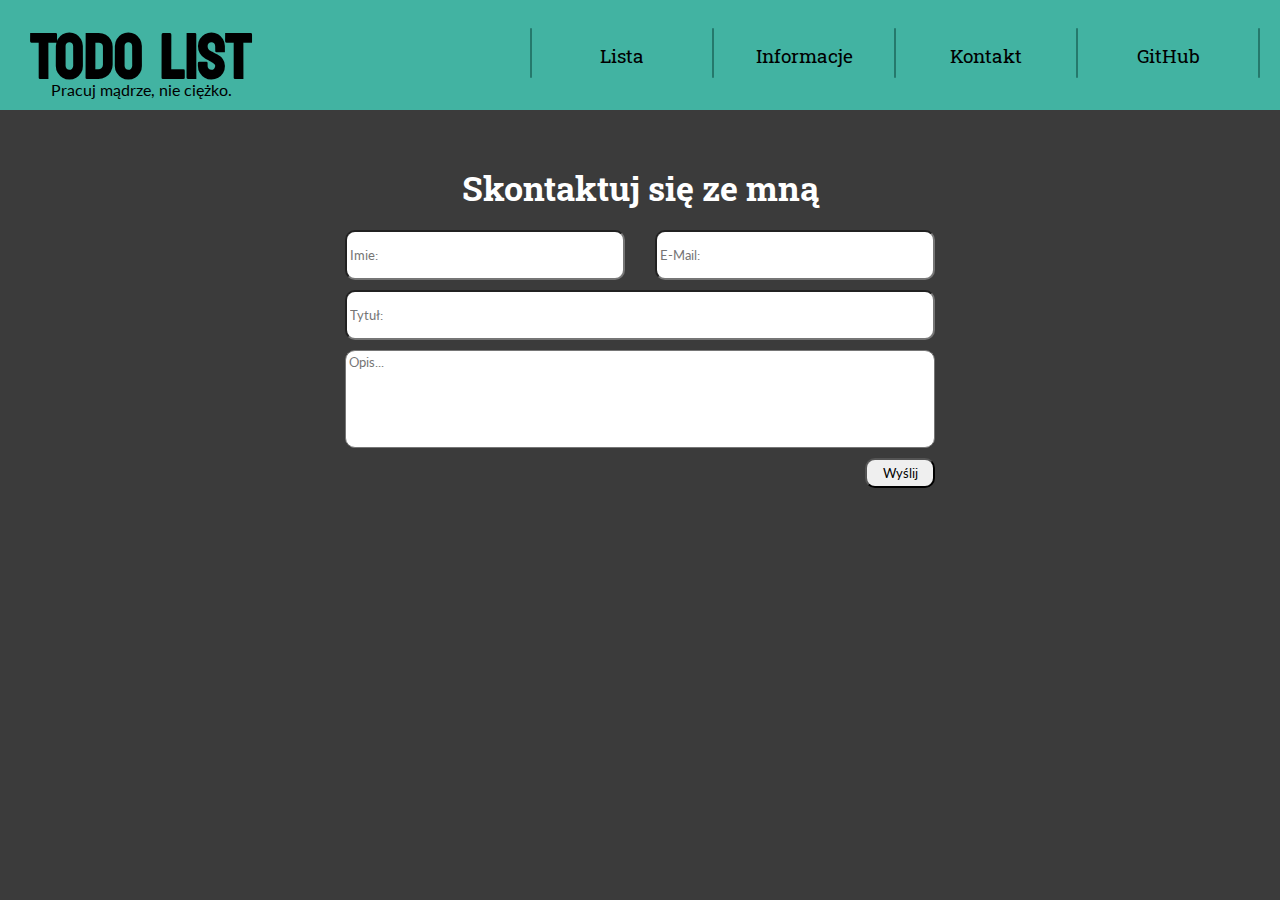
==== kontakt.html @ 6c388e59 "Adding info.html and kontakt.html" ====
<!DOCTYPE html>
<html lang="en">
<head>
    <meta charset="UTF-8">
    <title>Document</title>
    <link rel="stylesheet" href="css/style.css">
</head>
<body>
    <div class="container">
        <header class="navbar">
            <div class="navbar__logo">
                <h1 class="navbar__title">ToDo List</h1>
                <p class="navbar__motto">Pracuj mądrze, nie ciężko.</p>
            </div>
            <ul class="navbar__list">
                <div class="line"></div>
                <a href="index.html"><li class="navbar__listelement">Lista</li></a>
                <div class="line line--long"></div>
                <a href="info.html"><li class="navbar__listelement">Informacje</li></a> 
                <div class="line"></div>
                <a href="kontakt.html"><li class="navbar__listelement">Kontakt</li></a>
                <div class="line"></div>
                <a href="https://github.com/PajakDaniel/ToDov2" target="_blank"><li class="navbar__listelement">GitHub</li></a> 
                <div class="line"></div>
            </ul>
        </header>
        <main>
           <div class="contact">
                <h3 class="contact__title">Skontaktuj się ze mną</h3>
                <form class="contact__form">
                    <input type="text" placeholder="Imie:" name="Imie" class="contact__textInput contact__textInput--short">
                    <input type="text" placeholder="E-Mail:" name="EMail" class="contact__textInput contact__textInput--short">
                    <input type="text" placeholder="Tytuł:" name="Tytul" class="contact__textInput contact__textInput">
                    <textarea class="contact__value" placeholder="Opis..." oninput='this.style.height = "";this.style.height = this.scrollHeight + "px"'></textarea>
                    <button type="submit" class="contact__submit">Wyślij</button>
                </form>
           </div>
        </main>
    </div>

    <script src="main.js"></script>
</body>
</html>
---- css/style.css ----
@import url("https://fonts.googleapis.com/css2?family=Anton&family=Koulen&family=Lato:wght@300&family=Roboto+Slab&display=swap");
* {
  margin: 0px;
  padding: 0px;
  text-decoration: none;
  font-family: "Lato", sans-serif;
}

body {
  background: #3b3b3b;
}

.container {
  display: flex;
  flex-direction: column;
  background: #3b3b3b;
}

.navbar {
  display: flex;
  justify-content: space-between;
  align-items: center;
  width: 100%;
  height: 100px;
  padding: 0px 0px 10px 0px;
  background-color: #42b3a2;
  margin-bottom: 40px;
}
.navbar__logo {
  display: flex;
  flex-direction: column;
  justify-content: center;
  align-items: center;
  height: 100px;
  margin: 0px 30px;
}
.navbar__title {
  display: block;
  text-align: center;
  font-size: 4em;
  font-family: "Koulen", cursive;
  height: 80px;
  min-width: 222px;
}
.navbar__motto {
  text-align: center;
  font-size: 1em;
  height: 20px;
}
.navbar__list {
  display: flex;
  justify-content: space-between;
  gap: 20px;
  margin: 0px 20px 0px 0px;
  padding: 10px 0px 0px 0px;
}
.navbar__listelement {
  font-family: "Roboto Slab", serif;
  text-align: center;
  list-style: none;
  padding: 15px 20px;
  width: 100px;
  display: flex;
  align-items: center;
  justify-content: center;
  border-radius: 30px;
  color: black;
  font-size: 1.2em;
  transition: 0.4s;
}
.navbar__listelement:hover {
  background-color: #3b3b3b;
  color: white;
}

.cardContainer {
  display: flex;
  flex-wrap: wrap;
  align-items: flex-start;
  margin: 0px 50px 0px 50px;
  gap: 80px;
}

.card {
  width: 365px;
  background: #25796c;
  padding: 0px 15px 15px 15px;
  border-radius: 30px;
  box-shadow: 0 0 0.3em #25796c;
  display: flex;
  flex-direction: column;
}
.card__closer {
  width: 20px;
  height: 20px;
  background: transparent;
  border: 0px;
  align-self: flex-end;
  border-radius: 10px;
  opacity: 0.7;
  transition: 0.4s;
}
.card__closer:hover {
  opacity: 1;
}
.card__title {
  font-size: 25px;
  font-family: "Roboto Slab", serif;
  text-align: center;
  box-shadow: 0 0 0.8em #3b3b3b;
  border-radius: 15px 15px 0px 0px;
  background-color: #42b3a2;
  padding: 3px;
  resize: none;
  height: 35px;
}
.card__description {
  margin-top: 2px;
  font-size: 13px;
  font-family: "Roboto Slab", serif;
  text-align: center;
  box-shadow: 0 0 0.6em #3b3b3b;
  border-radius: 0px 0px 10px 10px;
  background-color: #42b3a2;
  padding: 3px;
  resize: none;
  height: 23px;
}
.card__list {
  margin-top: 5px;
  display: flex;
  flex-direction: column;
}
.card__addTaskButton {
  margin-top: 15px;
  background: #25796c;
  text-align: start;
  padding: 3px 10px;
  border: 0px;
  border-radius: 10px;
  font-family: "Lato", sans-serif;
  order: 2;
  transition: 0.4s;
}
.card__addTaskButton:hover {
  background-color: #42b3a2;
}

.task {
  display: flex;
  gap: 10px;
  justify-content: space-between;
  align-items: center;
  padding: 3px 20px;
  margin-top: 15px;
  background-color: #42b3a2;
  border-radius: 3px;
  box-shadow: 0 0 0.6em #3b3b3b;
  order: 1;
}
.task__desc {
  font-family: "Lato", sans-serif;
  background-color: #42b3a2;
  width: 80%;
  height: 19px;
  padding: 3px;
  border: 0px;
  resize: none;
}
.task__checkbox {
  width: 25px;
  height: 25px;
  opacity: 0.6;
  background-color: #42b3a2;
  border: 0px;
  transition: 0.4s;
}
.task__checkbox:hover {
  opacity: 1;
  transform: scale(1.2);
}

.newCard {
  order: 2;
}
.newCard__button {
  width: 395px;
  padding: 15px;
  border-radius: 30px;
  opacity: 30%;
  background: #42b3a2;
  border: 0px;
  transition: 0.6s;
  font-size: 20px;
  font-family: "Roboto Slab", serif;
  order: 10;
}
.newCard__button:hover {
  opacity: 80%;
}

.info {
  margin-top: 90px;
  display: flex;
  width: 80%;
  margin-left: auto;
  margin-right: auto;
}
.info__image {
  flex-basis: 100%;
  width: 900px;
}
.info__textCont {
  display: flex;
  flex-direction: column;
}
.info__title {
  font-size: 37px;
  color: white;
  font-family: "Roboto Slab", serif;
  letter-spacing: 1px;
  text-align: center;
  padding-bottom: 10px;
}
.info__text {
  font-size: 21px;
  color: white;
  font-family: "Lato", sans-serif;
  padding: 10px;
}

.contact {
  margin-left: auto;
  margin-right: auto;
  width: 80%;
  display: flex;
  justify-content: center;
  align-items: center;
  flex-direction: column;
}
.contact__title {
  font-size: 34px;
  font-family: "Roboto Slab", serif;
  color: white;
  padding: 15px;
}
.contact__form {
  width: 600px;
  display: flex;
  flex-wrap: wrap;
  justify-content: space-between;
}
.contact__textInput {
  flex-basis: 100%;
  padding: 3px;
  margin: 5px;
  height: 40px;
  border-radius: 10px;
}
.contact__textInput--short {
  flex-basis: 45%;
}
.contact__value {
  flex-basis: 100%;
  padding: 3px;
  margin: 5px;
  resize: none;
  height: 90px;
  border-radius: 10px;
}
.contact__submit {
  width: 70px;
  height: 30px;
  padding: 3px;
  margin: 5px;
  margin-left: auto;
  border-radius: 10px;
}

.line {
  background: #25796c;
  height: 50px;
  width: 2px;
  border-radius: 1px;
}/*# sourceMappingURL=style.css.map */
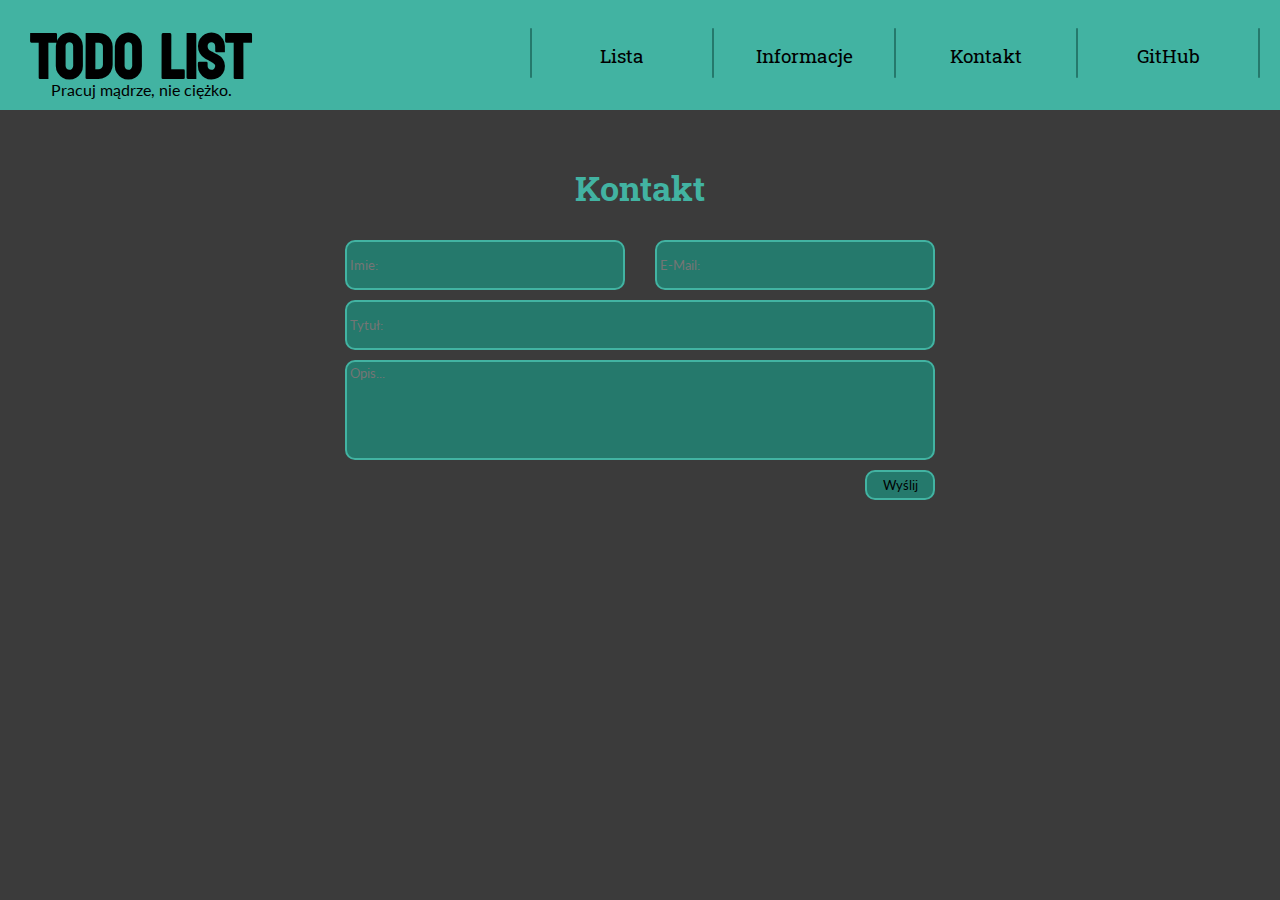
==== commit 5e340902: "Update kontakt.html" ====
--- a/kontakt.html
+++ b/kontakt.html
@@ -26,7 +26,7 @@
         </header>
         <main>
            <div class="contact">
-                <h3 class="contact__title">Skontaktuj się ze mną</h3>
+                <h3 class="contact__title">Kontakt</h3>
                 <form class="contact__form">
                     <input type="text" placeholder="Imie:" name="Imie" class="contact__textInput contact__textInput--short">
                     <input type="text" placeholder="E-Mail:" name="EMail" class="contact__textInput contact__textInput--short">
@@ -40,4 +40,4 @@
 
     <script src="main.js"></script>
 </body>
-</html>+</html>
--- a/css/style.css
+++ b/css/style.css
@@ -82,7 +82,7 @@
 }
 
 .card {
-  width: 365px;
+  width: 360px;
   background: #25796c;
   padding: 0px 15px 15px 15px;
   border-radius: 30px;
@@ -113,6 +113,7 @@
   padding: 3px;
   resize: none;
   height: 35px;
+  border: 0px;
 }
 .card__description {
   margin-top: 2px;
@@ -125,6 +126,7 @@
   padding: 3px;
   resize: none;
   height: 23px;
+  border: 0px;
 }
 .card__list {
   margin-top: 5px;
@@ -184,7 +186,7 @@
   order: 2;
 }
 .newCard__button {
-  width: 395px;
+  width: 390px;
   padding: 15px;
   border-radius: 30px;
   opacity: 30%;
@@ -241,7 +243,7 @@
 .contact__title {
   font-size: 34px;
   font-family: "Roboto Slab", serif;
-  color: white;
+  color: #42b3a2;
   padding: 15px;
 }
 .contact__form {
@@ -249,6 +251,7 @@
   display: flex;
   flex-wrap: wrap;
   justify-content: space-between;
+  padding: 10px;
 }
 .contact__textInput {
   flex-basis: 100%;
@@ -256,6 +259,8 @@
   margin: 5px;
   height: 40px;
   border-radius: 10px;
+  background: #25796c;
+  border: 2px solid #42b3a2;
 }
 .contact__textInput--short {
   flex-basis: 45%;
@@ -267,6 +272,8 @@
   resize: none;
   height: 90px;
   border-radius: 10px;
+  background: #25796c;
+  border: 2px solid #42b3a2;
 }
 .contact__submit {
   width: 70px;
@@ -274,7 +281,13 @@
   padding: 3px;
   margin: 5px;
   margin-left: auto;
-  border-radius: 10px;
+  border: 2px solid #42b3a2;
+  border-radius: 10px;
+  background: #25796c;
+  transition: 0.3s;
+}
+.contact__submit:hover {
+  background: #42b3a2;
 }
 
 .line {
